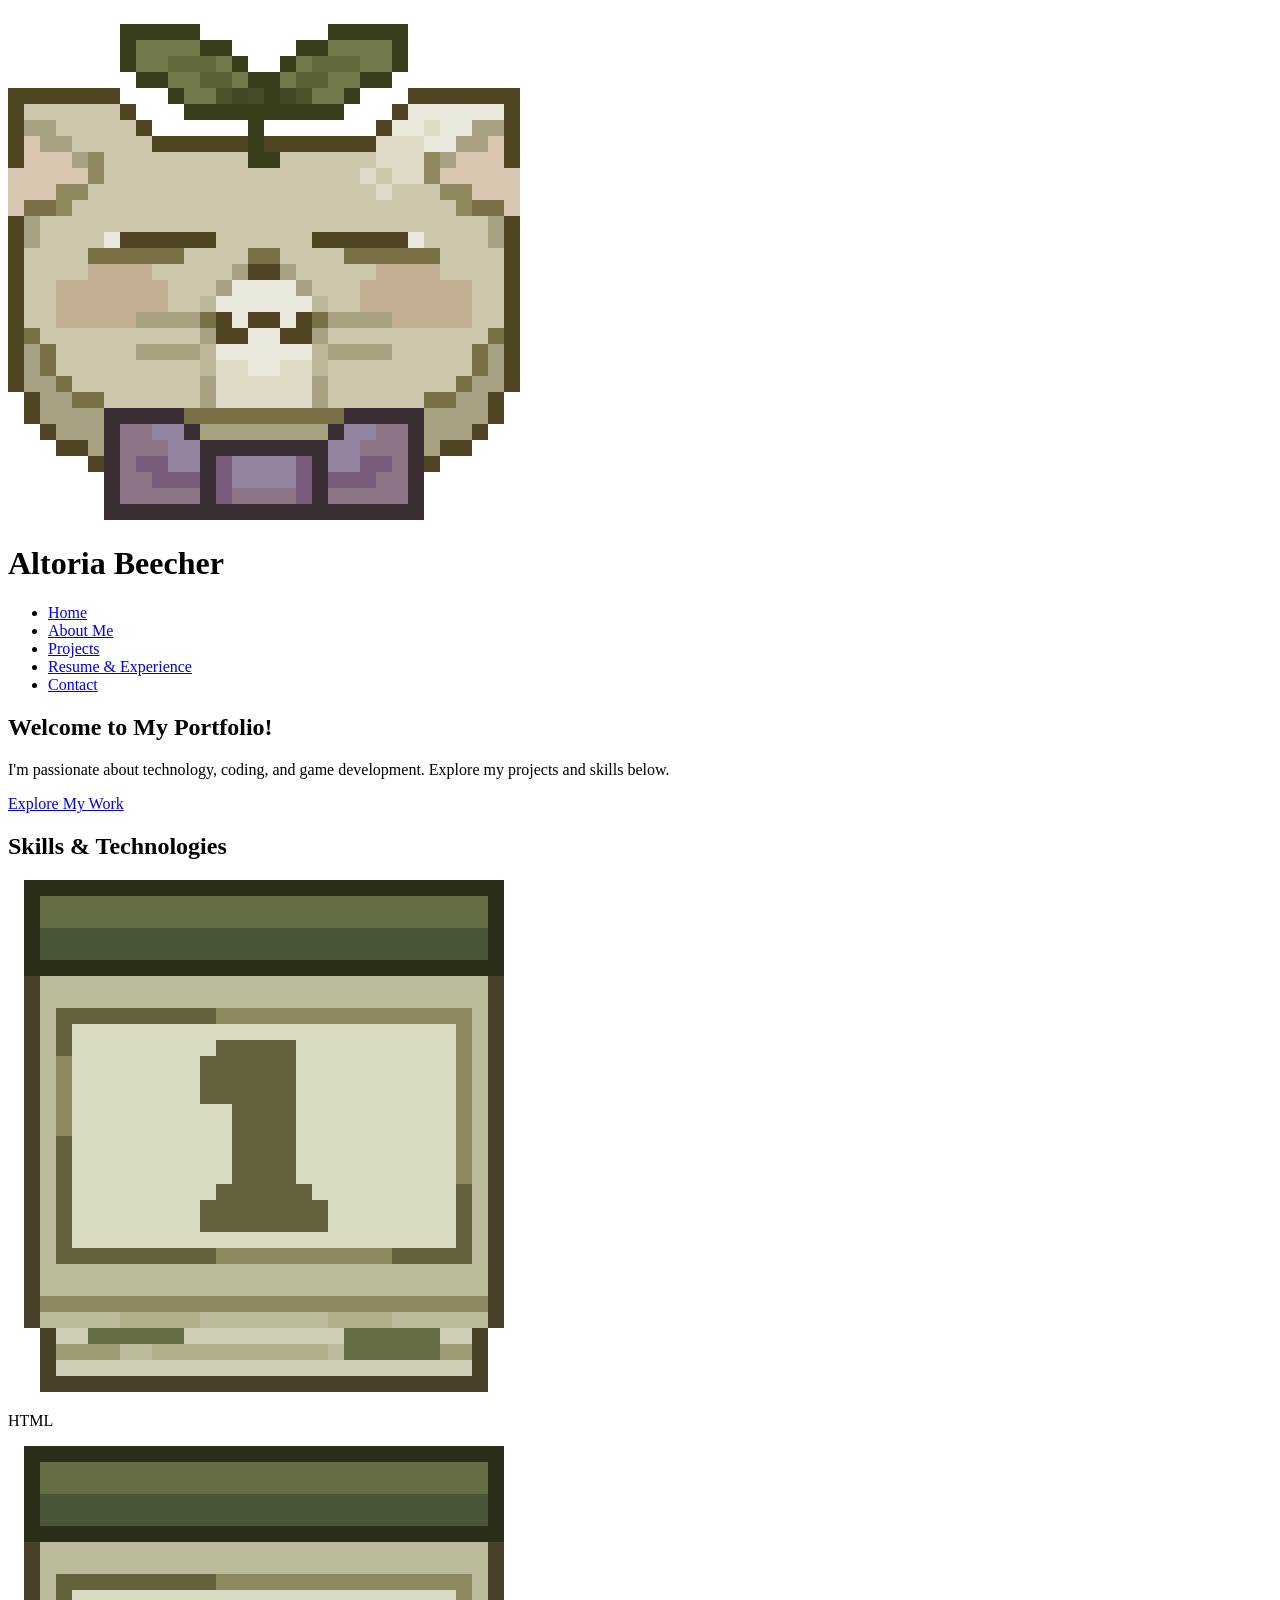
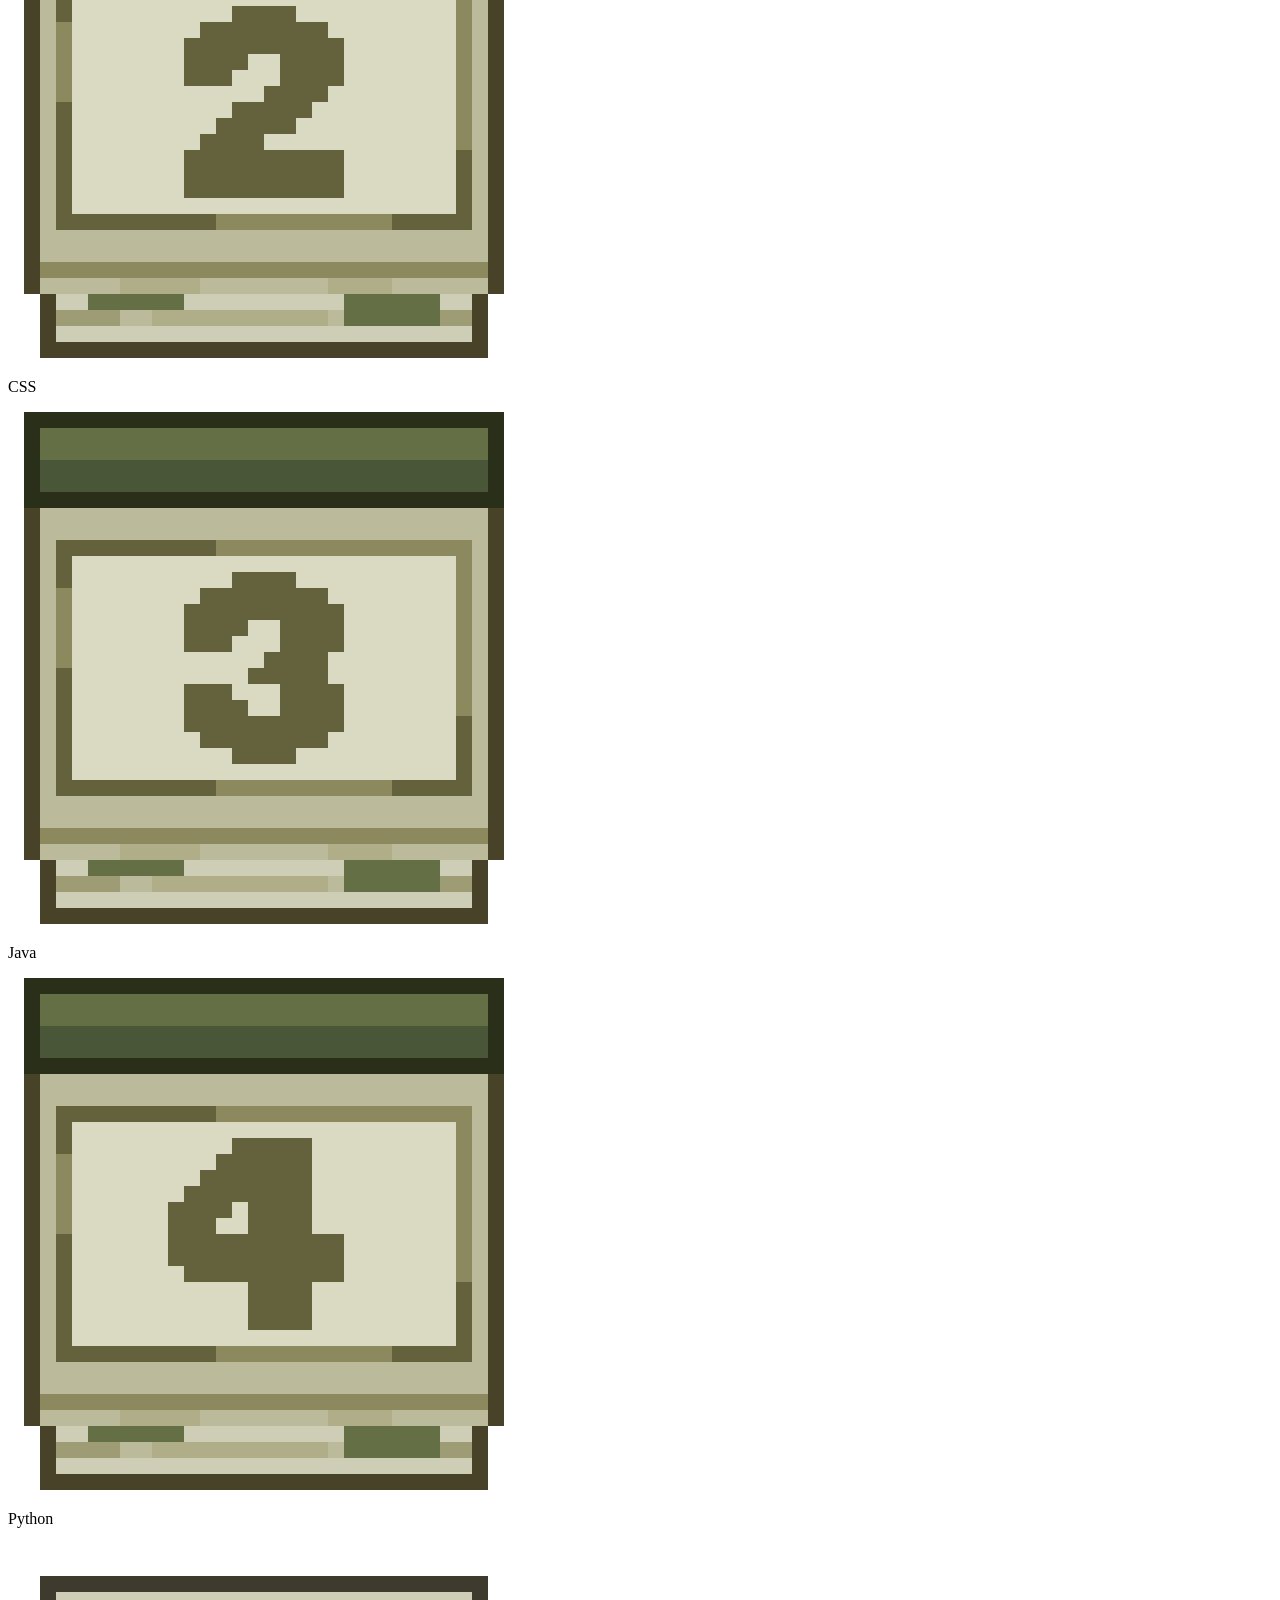
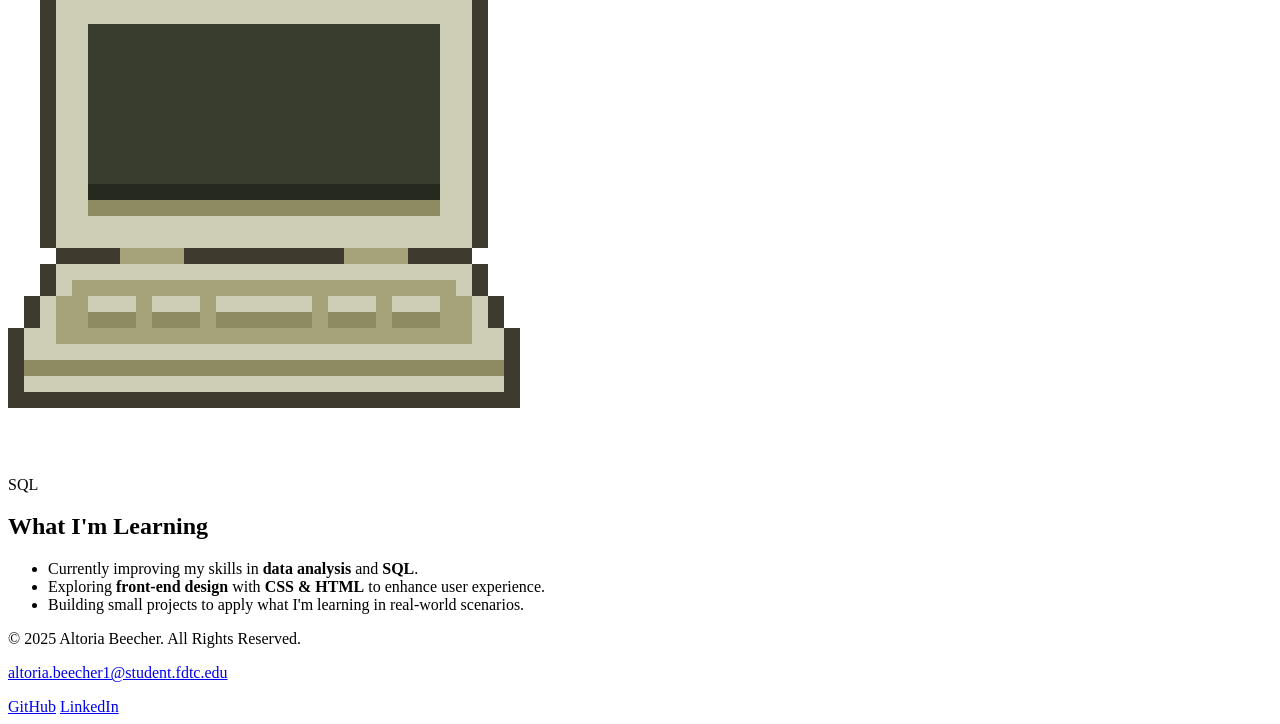
==== index.html @ b6e18ed0 "Add files via upload" ====
<!DOCTYPE html>
<html lang="en">

<head>
    <meta charset="utf-8">
    <meta name="viewport" content="width=device-width, initial-scale=1.0">
    <title>Altoria's Portfolio</title>
    <link rel="stylesheet" href="styles.css">
</head>

<body>
    <header>
        <img src="PlantKitty.png" class="bounce-img" alt="Altoria's Avatar">
        <h1 class="floating-text">Altoria Beecher</h1>

    </header>

    <nav>
        <div class="hamburger" id="hamburger">
            <span></span>
            <span></span>
            <span></span>
        </div>
        
        <ul class="nav-links" id="navLinks">
            <li><a href="index.html">Home</a></li>
            <li><a href="Aboutme.html">About Me</a></li>
            <li><a href="projects.html">Projects</a></li>
            <li><a href="resume.html">Resume & Experience</a></li>
            <li><a href="contact.html">Contact</a></li>
        </ul>
    </nav>

    <main>
            <!-- Hero Section (Intro) -->
            <section class="hero">
                <h2>Welcome to My Portfolio!</h2>
                <p>I'm passionate about technology, coding, and game development. Explore my projects and skills below.</p>
                <a href="projects.html" class="custom-btn">Explore My Work</a>
            </section>
        
                <!-- Skills Section -->
                <section class="skills">
                    <h2>Skills & Technologies</h2>
                    <div class="skills-list">
                        <div class="skill">
                            <img src="Note4a.png" alt="HTML Icon">
                            <p>HTML</p>
                        </div>
                        <div class="skill">
                            <img src="Note4b.png" alt="CSS Icon">
                            <p>CSS</p>
                        </div>
                        <div class="skill">
                            <img src="Note4c.png" alt="Java Icon">
                            <p>Java</p>
                        </div>
                        <div class="skill">
                            <img src="Note4d.png" alt="Python Icon">
                            <p>Python</p>
                        </div>
                        <div class="skill">
                            <img src="Monitor1.png" alt="SQL Icon">
                            <p>SQL</p>
                        </div>
                    </div>
                </section>
        
                <!-- What I'm Learning Section -->
                <section class="learning">
                    <h2>What I'm Learning</h2>
                        <ul>
                            <li>Currently improving my skills in <strong>data analysis</strong> and <strong>SQL</strong>.</li>
                            <li>Exploring <strong>front-end design</strong> with <strong>CSS & HTML</strong> to enhance user experience.</li>
                            <li>Building small projects to apply what I'm learning in real-world scenarios.</li>
                        </ul>
                </section>
            </main>
        
        


    <footer>
        <p>&copy; 2025 Altoria Beecher. All Rights Reserved.</p>
        <p><a href="mailto:altoria.beecher1@student.fdtc.edu">altoria.beecher1@student.fdtc.edu</a></p>
        <div class="social-links">
            <a href="https://github.com/yourgithub" target="_blank">GitHub</a>
            <a href="https://www.linkedin.com/in/altoria-beecher-86200a33a/" target="_blank">LinkedIn</a>
        </div>
    </footer>
    <script>
        const hamburger = document.getElementById('hamburger');
        const navLinks = document.getElementById('navLinks');
    
        hamburger.addEventListener('click', () => {
            navLinks.classList.toggle('active');
        });
    </script>
    
</body>

</html>
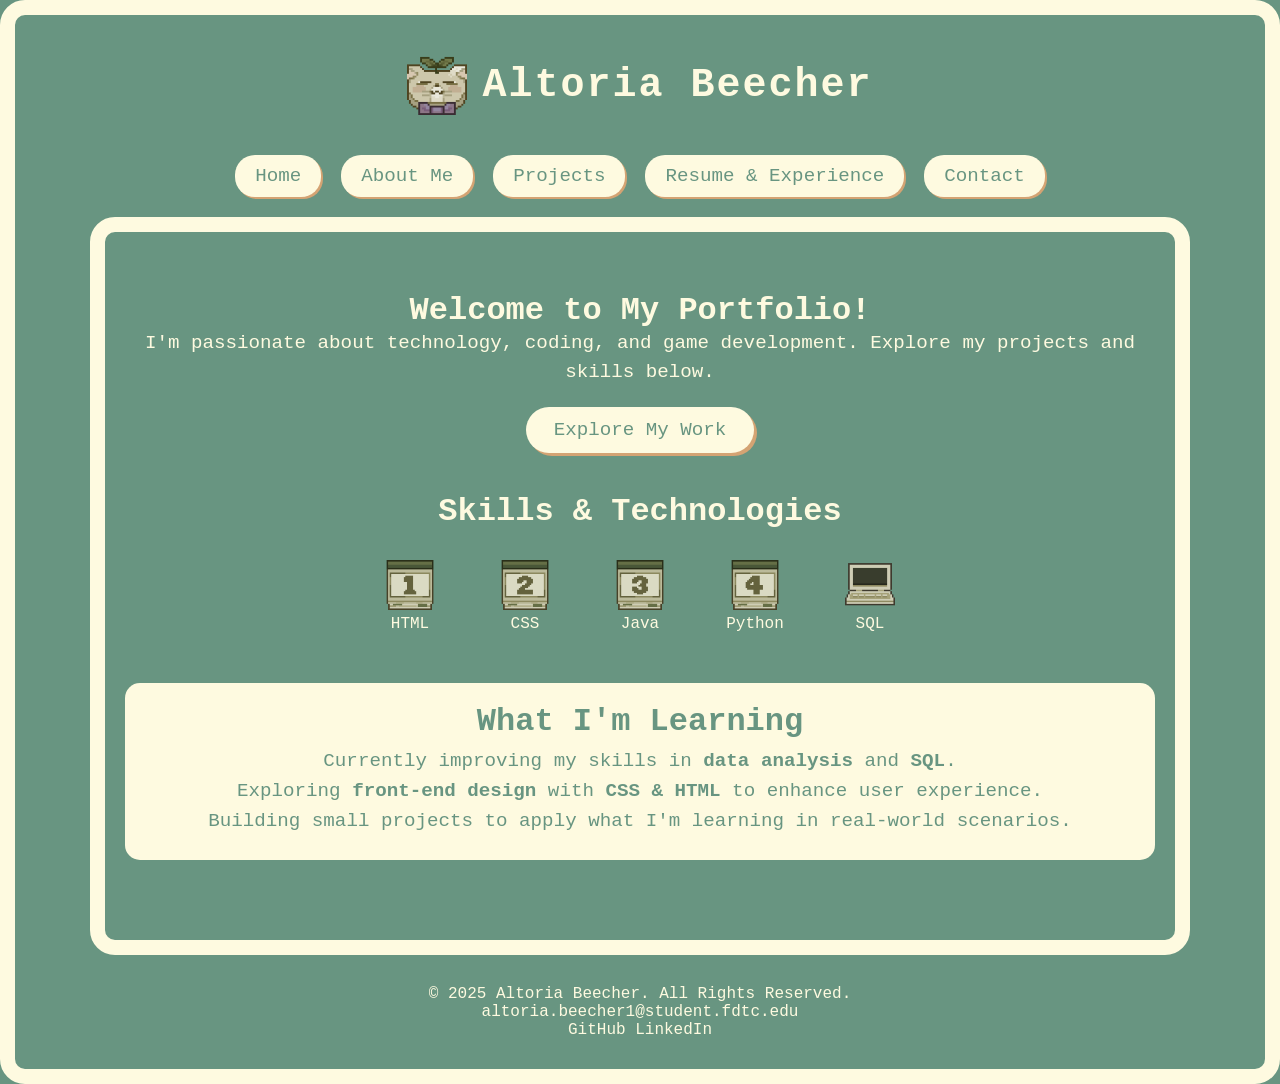
==== commit 093f6210: "Add files via upload" ====
--- a/index.html
+++ b/index.html
@@ -5,7 +5,7 @@
     <meta charset="utf-8">
     <meta name="viewport" content="width=device-width, initial-scale=1.0">
     <title>Altoria's Portfolio</title>
-    <link rel="stylesheet" href="styles.css">
+    <link rel="stylesheet" href="Styles.css">
 </head>
 
 <body>
@@ -25,9 +25,9 @@
         <ul class="nav-links" id="navLinks">
             <li><a href="index.html">Home</a></li>
             <li><a href="Aboutme.html">About Me</a></li>
-            <li><a href="projects.html">Projects</a></li>
-            <li><a href="resume.html">Resume & Experience</a></li>
-            <li><a href="contact.html">Contact</a></li>
+            <li><a href="Projects.html">Projects</a></li>
+            <li><a href="Resume.html">Resume & Experience</a></li>
+            <li><a href="Contact.html">Contact</a></li>
         </ul>
     </nav>
 
--- a/Styles.css
+++ b/Styles.css
@@ -0,0 +1,611 @@
+/* General Styles */
+* {
+    box-sizing: border-box;
+    margin: 0;
+    padding: 0;
+}
+
+body {
+    background-color: #689581;
+    color: #fefae0;
+    font-family: 'Courier New', Courier, monospace;
+    min-height: 100vh;
+    display: flex;
+    flex-direction: column;
+    align-items: center;
+    justify-content: center;
+    position: relative;
+    padding: 20px;
+    border: 15px solid #fefae0;
+    border-radius: 25px;
+}
+
+/* Header */
+header {
+    display: flex;
+    align-items: center;
+    justify-content: center;
+    padding: 20px;
+    width: 100%;
+}
+
+header h1 {
+    font-size: 2.5rem;
+    margin-left: 15px;
+    letter-spacing: 2px;
+}
+
+.floating-text {
+    display: inline-block;
+    animation: floaty 3s ease-in-out infinite;
+}
+
+@keyframes floaty {
+    0%, 100% {
+        transform: translateY(0);
+    }
+    50% {
+        transform: translateY(-4px);
+    }
+}
+
+.bounce-img {
+    width: 60px;   /* or try 50px for even smaller */
+    height: auto;
+    transition: transform 0.3s ease;
+}
+
+.bounce-img:hover {
+    transform: translateY(-5px);
+}
+
+.header-img {
+    width: 50px;
+    height: auto;
+}
+
+/* Navigation */
+nav {
+    margin: 20px 0;
+    text-align: center;
+}
+
+nav ul {
+    list-style-type: none;
+    display: flex;
+    flex-wrap: wrap;
+    gap: 20px;
+    justify-content: center;
+}
+
+nav a {
+    color: #689581;
+    background-color: #fefae0;
+    text-decoration: none;
+    font-size: 1.2rem;
+    padding: 10px 20px;
+    border-radius: 20px;
+    display: inline-block;
+    transition: transform 0.3s ease, box-shadow 0.3s ease;
+    box-shadow: 2px 2px 0px #d4a373;
+}
+
+nav a:hover {
+    background-color: #689581;
+    color: #fefae0;
+    transform: translateY(-2px) scale(1.03);
+    box-shadow: 4px 4px 0px #d4a373;
+}
+
+
+/* Main Section */
+main {
+    text-align: center;
+    padding: 40px 20px;
+    border: 15px solid #fefae0;
+    border-radius: 25px;
+    max-width: 1100px;
+    margin: 0 auto;
+    background-color: #689581;
+}
+
+main section {
+    animation: fadeIn 1s ease-in-out;
+}
+
+@keyframes fadeIn {
+    from {
+        opacity: 0;
+        transform: translateY(20px);
+    }
+    to {
+        opacity: 1;
+        transform: translateY(0);
+    }
+}
+
+.custom-btn {
+    background-color: #fefae0;
+    color: #689581;
+    font-family: 'Courier New', Courier, monospace;
+    padding: 12px 28px;
+    font-size: 1.2rem;
+    border: none;
+    border-radius: 30px;
+    text-decoration: none;
+    display: inline-block;
+    box-shadow: 3px 3px 0px #d4a373;
+    transition: transform 0.3s ease, box-shadow 0.3s ease;
+}
+
+.custom-btn:hover {
+    transform: translateY(-3px) scale(1.05);
+    box-shadow: 6px 6px 0px #d4a373;
+}
+
+/* Hero Section */
+.hero {
+    margin-bottom: 40px;
+}
+
+.hero-img {
+    width: 20%;
+    max-width: 600px;
+    border-radius: 20px;
+}
+
+.hero h2 {
+    font-size: 2rem;
+    margin-top: 20px;
+}
+
+.hero p {
+    font-size: 1.2rem;
+    line-height: 1.5;
+    margin-bottom: 20px;
+}
+
+.btn {
+    display: inline-block;
+    background-color: #fefae0;
+    color: #689581;
+    padding: 10px 20px;
+    font-size: 1.2rem;
+    border-radius: 20px;
+    text-decoration: none;
+    transition: background-color 0.3s ease, transform 0.2s;
+}
+
+.btn:hover {
+    background-color: #689581;
+    color: #fefae0;
+    transform: scale(1.05);
+}
+
+/* Skills Section */
+.skills {
+    margin-bottom: 40px;
+}
+
+.skills h2 {
+    font-size: 2rem;
+    margin-bottom: 20px;
+}
+
+.skills-list {
+    display: flex;
+    flex-wrap: wrap;
+    justify-content: center;
+    gap: 15px;
+}
+
+.skill {
+    color: #fefae0;
+    padding: 10px;
+    border-radius: 10px;
+    text-align: center;
+    width: 100px;
+}
+
+.skill img {
+    width: 50px;
+    height: 50px;
+}
+
+.learning {
+    background-color: #fefae0;
+    color: #689581;
+    padding: 20px;
+    border-radius: 15px;
+    text-align: center;
+    margin-bottom: 40px;
+}
+
+.learning h2 {
+    font-size: 2rem;
+    margin-bottom: 10px;
+}
+
+.learning ul {
+    list-style-type: none;
+    padding: 0;
+}
+
+.learning ul li {
+    font-size: 1.2rem;
+    margin-bottom: 8px;
+}
+
+/* About Page - Interests Section */
+
+.interests {
+    margin-bottom: 40px;
+    margin-top: 40px;
+}
+
+.interests h2 {
+    font-size: 2rem;
+    margin-bottom: 20px;
+}
+
+.interests-grid {
+    display: flex;
+    justify-content: center;
+    flex-wrap: wrap;
+    gap: 20px;
+}
+
+.interest-card {
+    background-color: #fefae0;
+    color: #689581;
+    width: 120px;
+    height: 120px;
+    border-radius: 20px;
+    padding: 15px 10px;
+    display: flex;
+    flex-direction: column;
+    align-items: center;
+    justify-content: center;
+    box-shadow: 3px 3px 0px #d4a373;
+    transition: transform 0.3s ease, box-shadow 0.3s ease;
+}
+
+.interest-card:hover {
+    transform: translateY(-4px);
+    box-shadow: 6px 6px 0px #d4a373;
+}
+
+.interest-card img {
+    width: 40px;
+    height: 40px;
+    margin-bottom: 10px;
+}
+
+
+/* Highlight Active Page in Nav */
+nav a.active {
+    background-color: #689581;
+    color: #fefae0;
+}
+
+/* Resume Sections */
+.resume-section {
+    background-color: #fefae0;
+    color: #689581;
+    padding: 20px;
+    border-radius: 15px;
+    margin-bottom: 20px;
+    text-align: left;
+    max-width: 800px;
+}
+
+.resume-section h2 {
+    font-size: 2rem;
+    margin-bottom: 10px;
+    border-bottom: 2px solid #689581;
+    padding-bottom: 5px;
+}
+
+.resume-section h3 {
+    font-size: 1.5rem;
+    margin-top: 10px;
+}
+
+.resume-section ul {
+    list-style-type: square;
+    padding-left: 20px;
+    margin-top: 10px;
+}
+
+.resume-section ul li {
+    margin-bottom: 8px;
+}
+
+/* Button for Resume Download */
+.btn {
+    display: inline-block;
+    background-color: #fefae0;
+    color: #689581;
+    padding: 10px 20px;
+    font-size: 1.2rem;
+    border-radius: 20px;
+    text-decoration: none;
+    transition: background-color 0.3s ease, transform 0.2s;
+}
+
+.btn:hover {
+    background-color: #689581;
+    color: #fefae0;
+    transform: scale(1.05);
+}
+
+/* Footer */
+footer {
+    text-align: center;
+    padding: 10px;
+    margin-top: 20px;
+    width: 100%;
+}
+
+footer a {
+    color: #fefae0;
+    text-decoration: none;
+    font-size: 1rem;
+}
+
+footer a:hover {
+    color: #d4a373;
+}
+
+/* Projects Page Layout */
+main {
+    padding: 40px 20px;
+}
+
+.projects-section {
+    margin-bottom: 40px;
+}
+
+.projects-section h2 {
+    font-size: 2rem;
+    color: #fefae0;
+    margin-bottom: 20px;
+}
+
+.project-card {
+    background-color: #fefae0;
+    border: 2px dashed #d4a373;
+    border-radius: 20px;
+    padding: 20px 30px;
+    color: #689581;
+    box-shadow: 4px 4px 0 #d4a373;
+    margin: 10px;
+    font-size: 1.1rem;
+    transition: transform 0.3s ease-in-out;
+}
+
+.project-card:hover {
+    transform: scale(1.05);
+}
+
+.project-card h3 {
+    font-size: 1.8rem;
+    color: #689581;
+    margin-bottom: 10px;
+}
+
+.project-card p {
+    font-size: 1.2rem;
+    line-height: 1.6;
+    color: #689581;
+}
+
+.project-card a {
+    display: inline-block;
+    background-color: #689581;
+    color: #fefae0;
+    padding: 10px 20px;
+    text-decoration: none;
+    border-radius: 5px;
+    margin-top: 15px;
+}
+
+.project-card a:hover {
+    background-color: #689581;
+}
+
+/* Project Thumbnails (Optional) */
+.project-thumbnail {
+    max-width: 100%;
+    border-radius: 10px;
+    margin-bottom: 15px;
+}
+
+.certifications-section {
+    background-color: #fefae0;
+    border: 2px dashed #d4a373;
+    border-radius: 20px;
+    padding: 20px 30px;
+    color: #689581;
+    box-shadow: 4px 4px 0 #d4a373;
+    margin: 10px;
+    font-size: 1.1rem;
+}
+
+.certifications-section h2 {
+    font-size: 1.8rem;
+    color: #689581;
+    margin-bottom: 1.5rem;
+}
+
+.cert-card {
+    background-color: #fefae0;
+    color: #689581;
+    padding: 20px 25px;
+    border-radius: 15px;
+    box-shadow: 3px 3px 0px #d4a373;
+    margin-bottom: 20px;
+    display: inline-block;
+    font-family: 'Courier New', Courier, monospace;
+}   
+S
+.cert-card h3 {
+    margin-top: 0;
+    font-size: 1.3rem;
+    color: #798645;
+}
+
+.cert-card p {
+    margin: 0.5rem 0 0;
+    font-size: 0.95rem;
+    color: #444;
+}
+
+.profile-pic {
+    width: 100px; /* adjust as needed */
+    height: 100px;
+    object-fit: cover;
+    border-radius: 50%;
+    border: 3px solid #d4a373; /* or any accent color you like */
+    box-shadow: 0 2px 6px rgba(0,0,0,0.2);
+}
+  
+.contact-card {
+    background-color: #fefae0;
+    border-radius: 1rem;
+    box-shadow: 0 4px 10px rgba(0,0,0,0.1);
+    padding: 1rem 1.5rem;
+    margin: 1rem 0;
+    transition: transform 0.2s ease;
+    color: #626f47;
+  }
+
+  .contact-card a {
+    text-decoration: none;
+    color: inherit;
+    font-weight: normal;
+  }
+  
+  
+  .contact-card:hover {
+    transform: translateY(-3px);
+  }
+
+/* Hamburger thinggy */
+.hamburger {
+    display: none;
+    flex-direction: column;
+    gap: 6px;
+    position: absolute;
+    top: 25px;
+    right: 25px;
+    cursor: pointer;
+    z-index: 1000;
+}
+
+.hamburger span {
+    height: 3px;
+    width: 25px;
+    background-color: #fefae0;
+    border-radius: 5px;
+}
+
+/* Mobile nav */
+.nav-links {
+    display: flex;
+    gap: 20px;
+    list-style: none;
+    justify-content: center;
+    flex-wrap: wrap;
+}
+
+@media (max-width: 768px) {
+    .hamburger {
+        display: flex;
+    }
+
+    .nav-links {
+        display: none;
+        flex-direction: column;
+        width: 100%;
+        text-align: center;
+        padding: 10px 0;
+        border-radius: 15px;
+        margin-top: 10px;
+    }
+
+    .nav-links.active {
+        display: flex;
+    }
+
+    .nav-links li a {
+        padding: 10px 0;
+        color: #689581;
+        display: block;
+    }
+
+    nav a:hover {
+        background-color: #689581;
+        color: #fefae0;
+        transform: translateY(-2px) scale(1.03);
+        box-shadow: 4px 4px 0px #d4a373;
+}
+
+
+/* Tablet Devices (600px to 899px) */
+@media (min-width: 600px) and (max-width: 899px) {
+    body {
+        padding: 15px;
+    }
+
+    header h1 {
+        font-size: 2.2rem;
+    }
+
+    nav ul {
+        gap: 15px;
+    }
+
+    nav a {
+        font-size: 1.1rem;
+        padding: 9px 18px;
+    }
+
+    .intro {
+        font-size: 1.1rem;
+    }
+
+    footer {
+        font-size: 1rem;
+    }
+}
+
+/* Desktop Devices (900px and above) */
+@media (min-width: 900px) {
+    body {
+        padding: 20px;
+    }
+
+    header h1 {
+        font-size: 2.5rem;
+    }
+
+    nav ul {
+        gap: 20px;
+    }
+
+    nav a {
+        font-size: 1.2rem;
+        padding: 10px 20px;
+    }
+
+    .intro {
+        font-size: 1.1rem;
+    }
+
+    footer {
+        font-size: 1rem;
+    }
+}
+
+}
